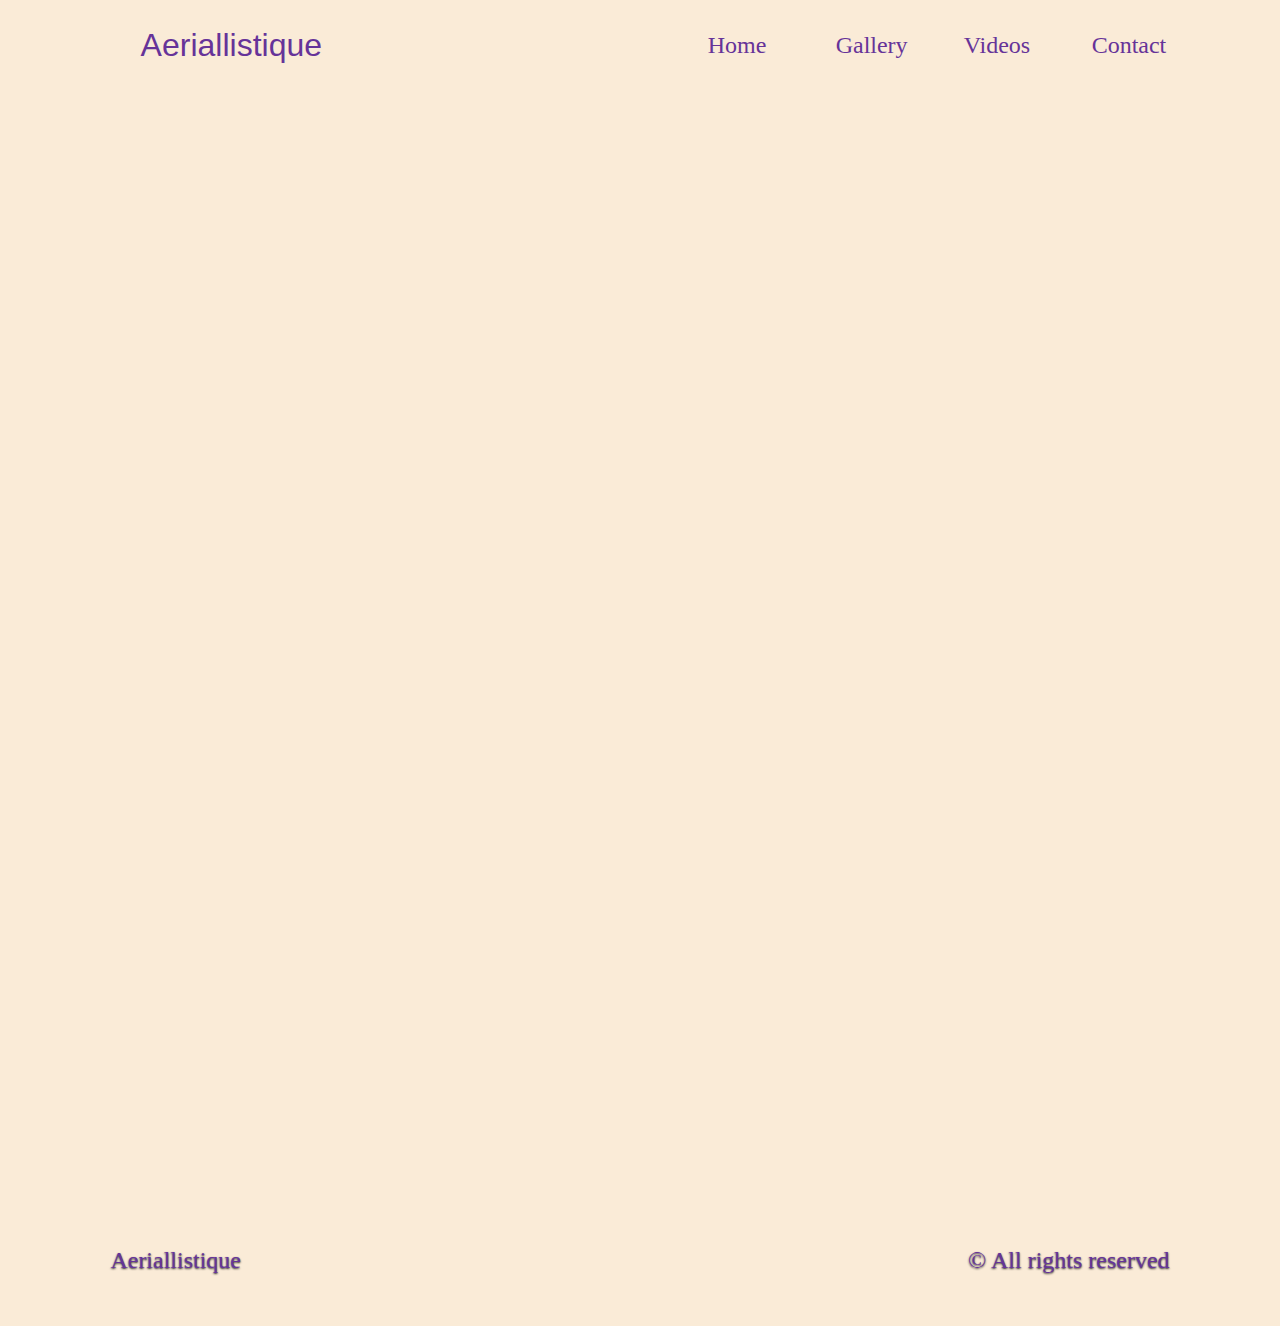
==== gallery.html @ cb77b31f "Add files via upload" ====
<!DOCTYPE html>
<html lang="en">
<head>
    
   <meta charset="utf-8"/>
   <meta name="viewport" content="width=device-width, initial-scale=1.0">
   <title>my shitty website</title>
   <script src="https://kit.fontawesome.com/286e7cdef8.js" crossorigin="anonymous" "SameSite=None" "Secure"></script>
   
    <link href="https://fonts.googleapis.com/icon?family=Material+Icons"
      rel="stylesheet">
   
   <link rel="stylesheet" href="gallerystyle.css">
    
</head>
    
<body>

<header class="header">
	<div class="logo"><a href="#">Aeriallistique</a></div>

    <div class="hamburger">
      <div class="line"></div>
      <div class="line"></div>
      <div class="line"></div>
    </div>
	
		<ul class="lu">
			<li><a href="index.html">Home</a></li>
			<li><a href="gallery.html" id="gallerylink">Gallery</a></li>
			<li><a href="#videouri" id="video-link">Videos</a></li>
			<li><a href="#">Contact</a></li>
		</ul>
	
</header>

<section class="grid-section">
    <div class="grid-container">
        <div class="grid-item">
            <img src="Gallery%20Photos/1.jpg" alt="">
        </div>
        <div class="grid-item">
            <img src="Gallery%20Photos/2.jpg" alt="">
        </div>
        <div class="grid-item">
            <img src="Gallery%20Photos/3.jpg" alt="">
        </div>
        <div class="grid-item">
            <img src="Gallery%20Photos/4.jpg" alt="">
        </div>
        <div class="grid-item">
            <img src="Gallery%20Photos/5.jpg" alt="">
        </div>
        <div class="grid-item">
            <img src="Gallery%20Photos/6.jpg" alt="">
        </div>
        <div class="grid-item">
            <img src="Gallery%20Photos/7.jpg" alt="">
        </div>
        <div class="grid-item">
            <img src="Gallery%20Photos/8.jpg" alt="">
        </div>
        <div class="grid-item">
            <img src="Gallery%20Photos/9.jpg" alt="">
        </div>
        <div class="grid-item">
            <img src="Gallery%20Photos/10.jpg" alt="">
        </div>
        <div class="grid-item">
            <img src="Gallery%20Photos/11.jpg" alt="">
        </div>
        <div class="grid-item">
            <img src="Gallery%20Photos/12.jpg" alt="">
        </div>
    </div>
    
    <div class="overlay hide"></div>
    <div class="modal off">
        <button class="modalbtn">&#10005;</button>
    </div>
</section>

<footer class="footer">
	 <p class="footer-logo">Aeriallistique</p>
	 <div class="icons">
	 	<a href="#"><i class="fab fa-facebook-square"></i></a>
	 	<a href="#" class="middle"><i class="fab fa-instagram-square"></i></a>
	 	<a href="#"><i class="fab fa-google-plus-square"></i></a>
	 </div>
	 <p class="footer-rights">&copy All rights reserved</p>

</footer>







<script type="text/javascript" src="galleryscript.js"></script>

</body>
</html>
---- gallerystyle.css ----
*{
			margin:0;
			padding:0;
			box-sizing: border-box;
            
		}

 body{background: rgb(218,182,242);*/
background: linear-gradient(0deg, rgba(218,182,242,1) 0%, rgba(150,109,208,1) 55%, rgba(190,94,191,1) 95%);
}
body{
    background-color: antiquewhite;
    -moz-overflow:hidden;
    overflow-x: hidden;
}

img{
    height: 300px;
}

	.header{
		height: 10vh;
		display: flex;
		justify-content: space-around;
		align-items: center;
        position: relative;
}

.header:after{
    content: '';
    display: block;
    position: absolute;
    top: 68px;
    left: 50%;
    transform: translate(-50% -50%);
    width: 1px;
    height: 1px;
    border-bottom: 40px solid antiquewhite;
    border-left: 40px solid antiquewhite;
    transform: rotate(45deg);
}


    .logo {height: 100%;
           width: 230px;
           display: flex;
           justify-content: center;
           align-items: center;
           position: relative;
           margin-left: 2rem;
        }

    .logo a {
    	  color: rebeccapurple;
    	  font-size: 2rem;
    	  text-decoration: none;
    	  font-family: sans-serif;
    	  
    }
      .logo a:hover{font-weight: 550;
                     text-decoration: underline;}

.lu{
	width: 40%;
	height: 100%;
	display: flex;
	justify-content: space-around;
	align-items: center;
	
}
.lu li{
	list-style: none;
	margin-left: 1.5rem;
    width: 24%;
	
}
.lu li a{

	color: rebeccapurple;
	font-size: 1.5rem;
     text-decoration: none;
     
     
}
.lu li a:hover{
	font-weight: 550;
	text-decoration: underline;

}

/* =============grid section=========  */
.grid-section{
     width: 100%;
    height: auto;
    margin: 3rem 0;
}

.grid-container{
    width: 90%;
    height: auto;
    margin: 0 auto;
    display: grid;
    grid-template-columns: 1fr 1fr 1fr; 
    grid-gap: .5rem;
}

.grid-item{
    width: 100%;
    display: flex;
    justify-content: center;
    cursor: pointer;
}

.grid-item img{
    transition: all .2s ease-out;
}

.grid-item img:hover{
    -webkit-box-shadow: 0px 3px 23px 3px rgba(138,138,138,1);
-moz-box-shadow: 0px 3px 23px 3px rgba(138,138,138,1);
box-shadow: 0px 3px 23px 3px rgba(138,138,138,1);
}

/* ========== footer ======= */

.footer{ width: 100%;
	     height: 100px; 
         text-align: center;
         display: flex;
         justify-content: space-around;
         align-items: center;
         padding: 2rem;
         margin-bottom: 1rem;
     }


     .footer p{color: rebeccapurple;
               font-size: 1.5rem;
               text-shadow: 0px 1px 2px rgba(0, 0, 0, 0.86);
               cursor: pointer;
  }
     .icons{width: 34%;
            height: 100%;
            display: flex;
            justify-content: center;
            align-items: center;
        }
    .icons a{
        display: block; 
}
.middle{
    margin: 0 100px
}

     .fab{font-size: 2rem;
          color: black;
          width: 100%;
          transition: .1s ease-in-out;
      }

      .fab:hover{transform: scale(1.5);
          color: rebeccapurple;
                 }



/*   overlay and modal classes setup ====== */

.hide{
    display: none;
}

.show{
    display: block;
}


.off{
    transform: scale(0);
    
}

.on{
    transform: scale(1);
}



/*  overlay and modal ========== */



.overlay{
    position: fixed;
    top: 0;
    bottom: 0;
    left: 0;
    right: 0;
    z-index: 99;
    background-color: rgba(0,0,0,.6);
    
}

.modal{
    position: fixed;
    top: 20%;
    left: 0;
    right:0;
    max-height: 800px; 
    min-height: 180px;
    max-width: 900px;
    min-width: 320px;
    margin: 0 auto;
    text-align: center;
    background-color: rgba(255, 255, 255, .8);
    z-index: 999;
    transition: transform .2s linear;
}
.modal-img{
     
    }


.modalbtn{
    position: absolute;
    right: 0;
    top:0;
    font-size: 1.5rem;
    padding:.3rem .5rem;
    line-height: 2rem;
    cursor: pointer;
    border: none;
    
}


/* ========= media queries  ======== */

@media only screen and (max-width: 1518px){
    img{ height:250px;}
    
    .modal-img{
        height: 600px;
    }
    
    .grid-container{
        width: 100%;
        margin:auto;
    }
    .grid-item{
        display: flex;
        justify-content: center;
        align-items: center;
    }
}

@media only screen and (max-width: 1270px){
    img{ height:200px;}
    .modal-img{
        height: 480px;
    }
}

@media only screen and (max-width: 1020px){
    img{ height:270px;}
    
    .modal-img{
        height: 400px;
    }
    
    .grid-container{
        grid-template-columns: 1fr 1fr;
    }
    
}

@media only screen and (max-width: 910px){
    
    img{ height:380px;}
    
    .grid-container{
        grid-template-columns: 1fr;
    }
}

@media only screen and (max-width: 868px){
    
    .lu{position: absolute;
       right: 0;
       width: 20%;
       flex-direction: column;
       transform: translateX(220px);
       transition: .3s ease-in;
       z-index: 99;
       display: none;
    
    }
    .lu li {margin:0 auto;
            text-align:center;
    }
    .lu li a{
        color: antiquewhite;
    }

    .hamburger{ position: absolute;
    	left: 80%;
    	height: 40%;
    	width: 40px;
    	display: flex;
    	flex-direction: column;
    	justify-content: space-around;
    	align-items: center;
    	cursor: pointer;
    	pointer-events: all;
    }   
     .line{ height: 5px;
            width: 100%;
            background-color: white;
            border-radius: 4px; 
            border: none;
    }
    
    .border-linie{
        background-color: rebeccapurple;
    }
            
    
.header{position: relative;
        justify-content: center;
        }

   .logo{width: 200px;
         margin: 0;
         }

   .open{ width: 40%;
          position: absolute;
          right: 0;
   	      display: block;
          display: flex;
          transform: translateY(293px);
   	      height: 500px;
   	      background-color: rgba(163, 128, 170, .8);
   	      z-index: 9;
   	      flex-direction: column;
   }

    .footer{
        width: 90%;
        margin-left: auto;
        margin-right: auto;
        height: 200px;
        display: flex;
        flex-direction: column;
        align-content: space-around; 
    }
    .middle{
    margin: 0 20px
}
    
    .icons{
        width: 80%;
    }
}

@media only screen and (max-width: 620px){
    img{ height:300px;}
}

@media only screen and (max-width: 500px){
    img{height: 250px;}
}

@media only screen and (max-width: 420px){
    img{height: 200px;}
    
    .grid-container{
        grid-gap: 0;
    }
    .grid-item{
margin-bottom: .5rem;}
}


@media only screen and (max-width: 350px){
    .logo a{
        font-size: 1.5rem;
    }
}
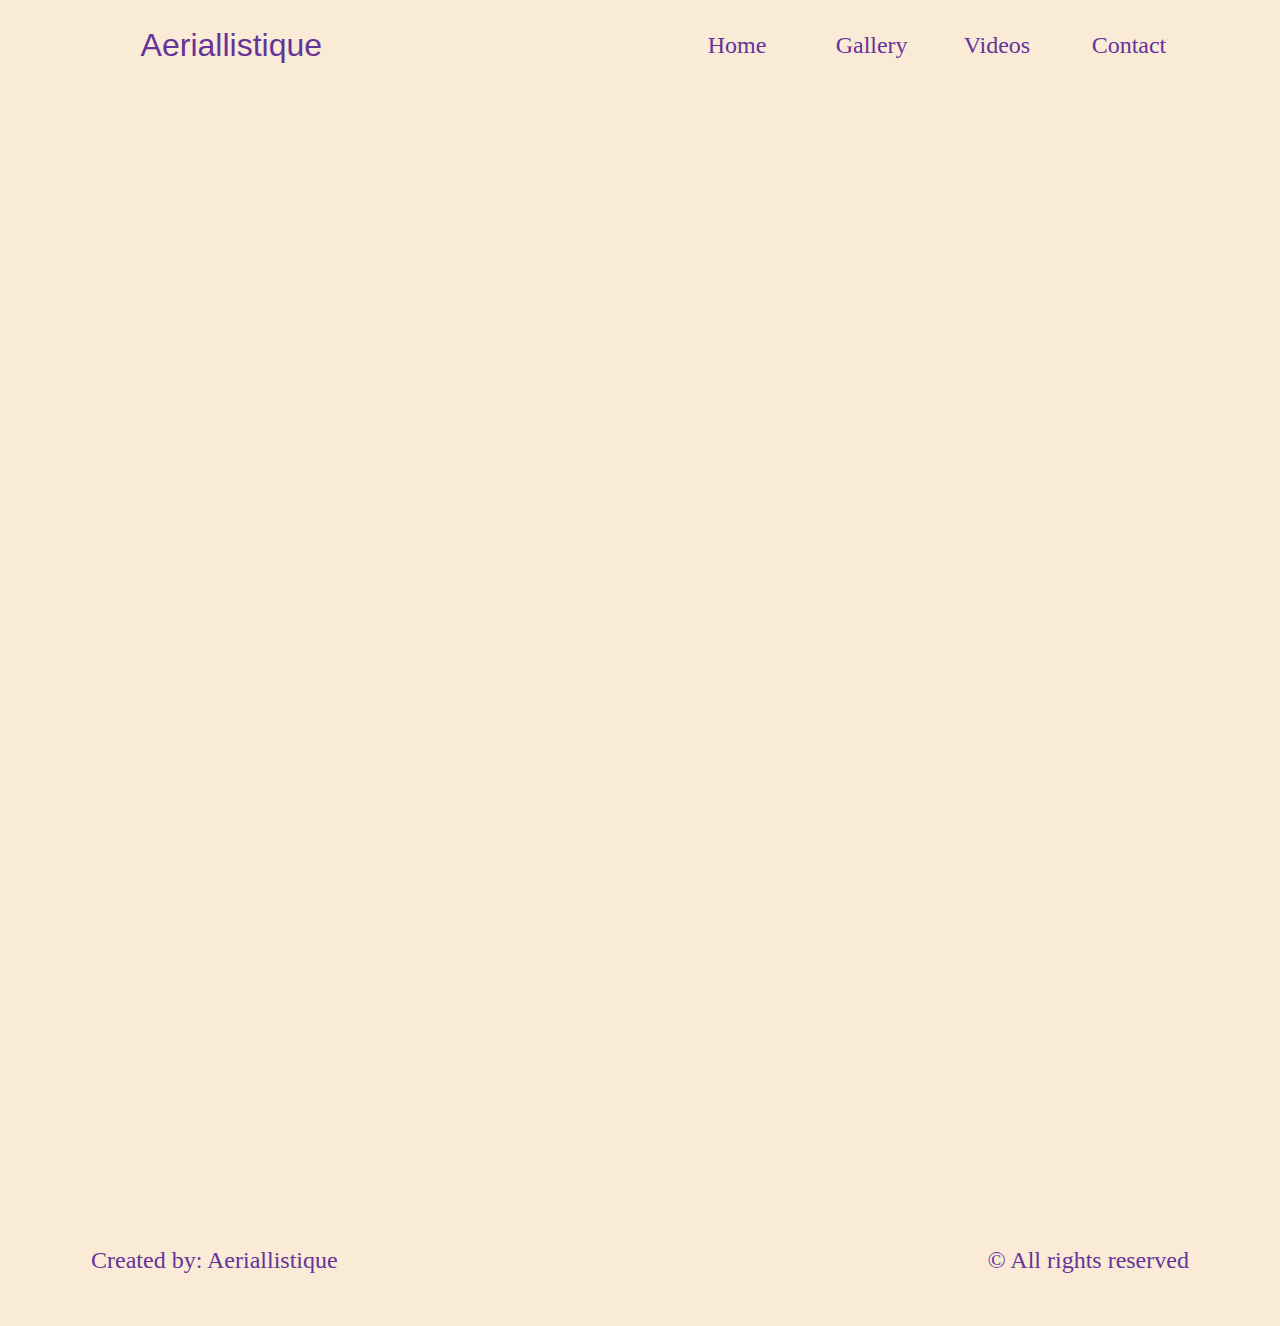
==== commit a50c45a9: "Update gallery.html" ====
--- a/gallery.html
+++ b/gallery.html
@@ -81,21 +81,15 @@
 </section>
 
 <footer class="footer">
-	 <p class="footer-logo">Aeriallistique</p>
-	 <div class="icons">
-	 	<a href="#"><i class="fab fa-facebook-square"></i></a>
-	 	<a href="#" class="middle"><i class="fab fa-instagram-square"></i></a>
-	 	<a href="#"><i class="fab fa-google-plus-square"></i></a>
-	 </div>
-	 <p class="footer-rights">&copy All rights reserved</p>
+    <p class="footer-logo">Created by: Aeriallistique</p>
+    <div class="icons">
+        <a href="#"><i class="fab fa-facebook-square"></i></a>
+        <a href="#" class="middle"><i class="fab fa-instagram-square"></i></a>
+        <a href="#"><i class="fab fa-google-plus-square"></i></a>
+    </div>
+    <p class="footer-rights">&copy All rights reserved</p>
 
 </footer>
-
-
-
-
-
-
 
 <script type="text/javascript" src="galleryscript.js"></script>
 
--- a/gallerystyle.css
+++ b/gallerystyle.css
@@ -124,7 +124,7 @@
 /* ========== footer ======= */
 
 .footer{ width: 100%;
-	     height: 100px; 
+	 height: 100px; 
          text-align: center;
          display: flex;
          justify-content: space-around;
@@ -136,7 +136,6 @@
 
      .footer p{color: rebeccapurple;
                font-size: 1.5rem;
-               text-shadow: 0px 1px 2px rgba(0, 0, 0, 0.86);
                cursor: pointer;
   }
      .icons{width: 34%;
